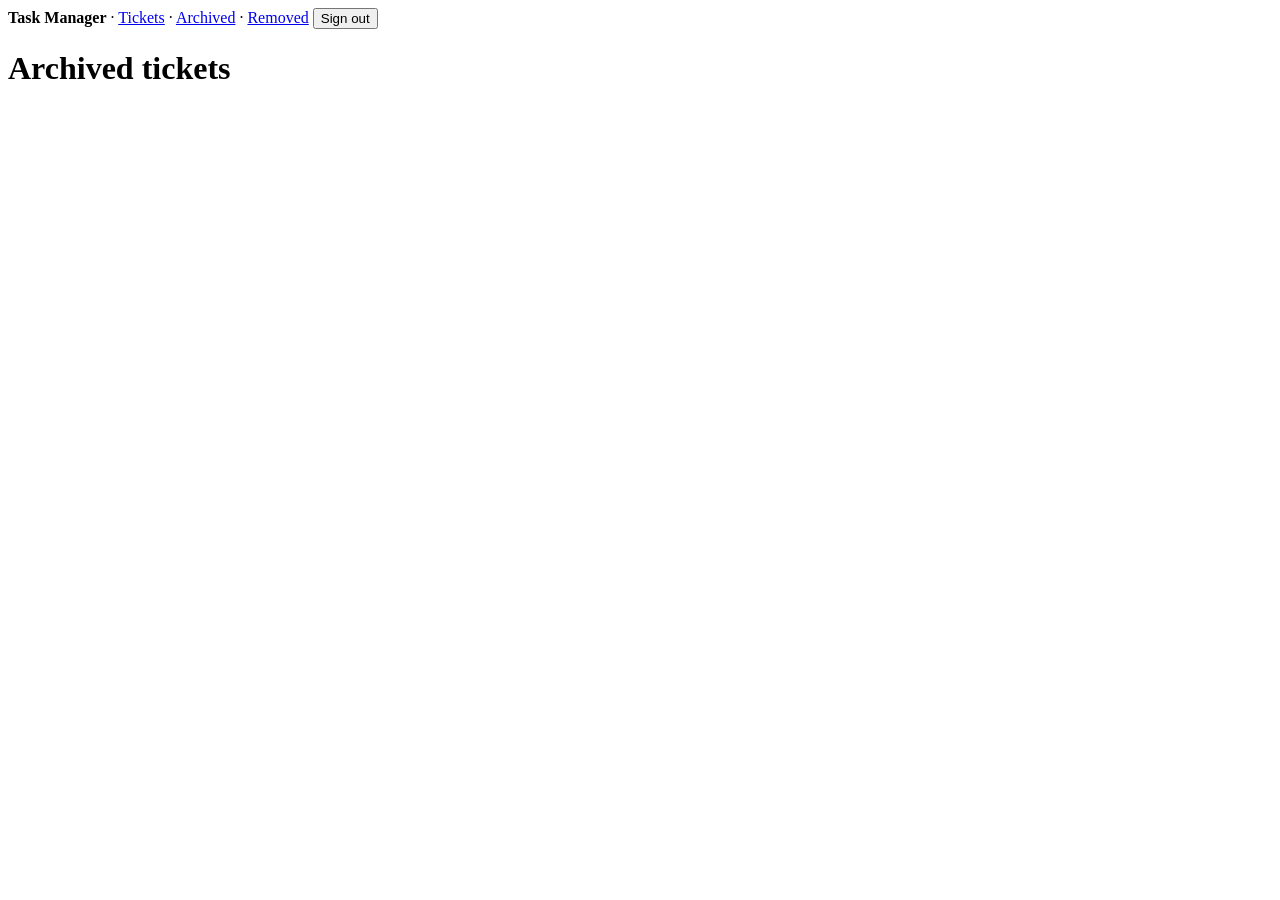
==== static/archived.html @ eb7bb0ce "Add tickets: list, create, edit, archived and removed pages Co-authored-by: Copilot <223556219+Copil" ====
<!doctype html>
<html lang="en">
<head>
  <meta charset="utf-8">
  <title>Archived tickets – Task Manager</title>
  <meta name="viewport" content="width=device-width, initial-scale=1">
  <link rel="stylesheet" href="/css/app.css">
</head>
<body>
  <header class="topbar">
    <span><strong>Task Manager</strong> · <a href="/tickets.html">Tickets</a> · <a href="/archived.html">Archived</a> · <a href="/removed.html">Removed</a></span>
    <span><span id="whoami"></span> <button id="logout" class="secondary">Sign out</button></span>
  </header>
  <main class="card wide">
    <h1>Archived tickets</h1>
    <p id="error" class="error" role="alert" hidden></p>
    <div id="list" data-kind="archived"></div>
  </main>
  <script type="module" src="/js/ticket-pages.js"></script>
</body>
</html>
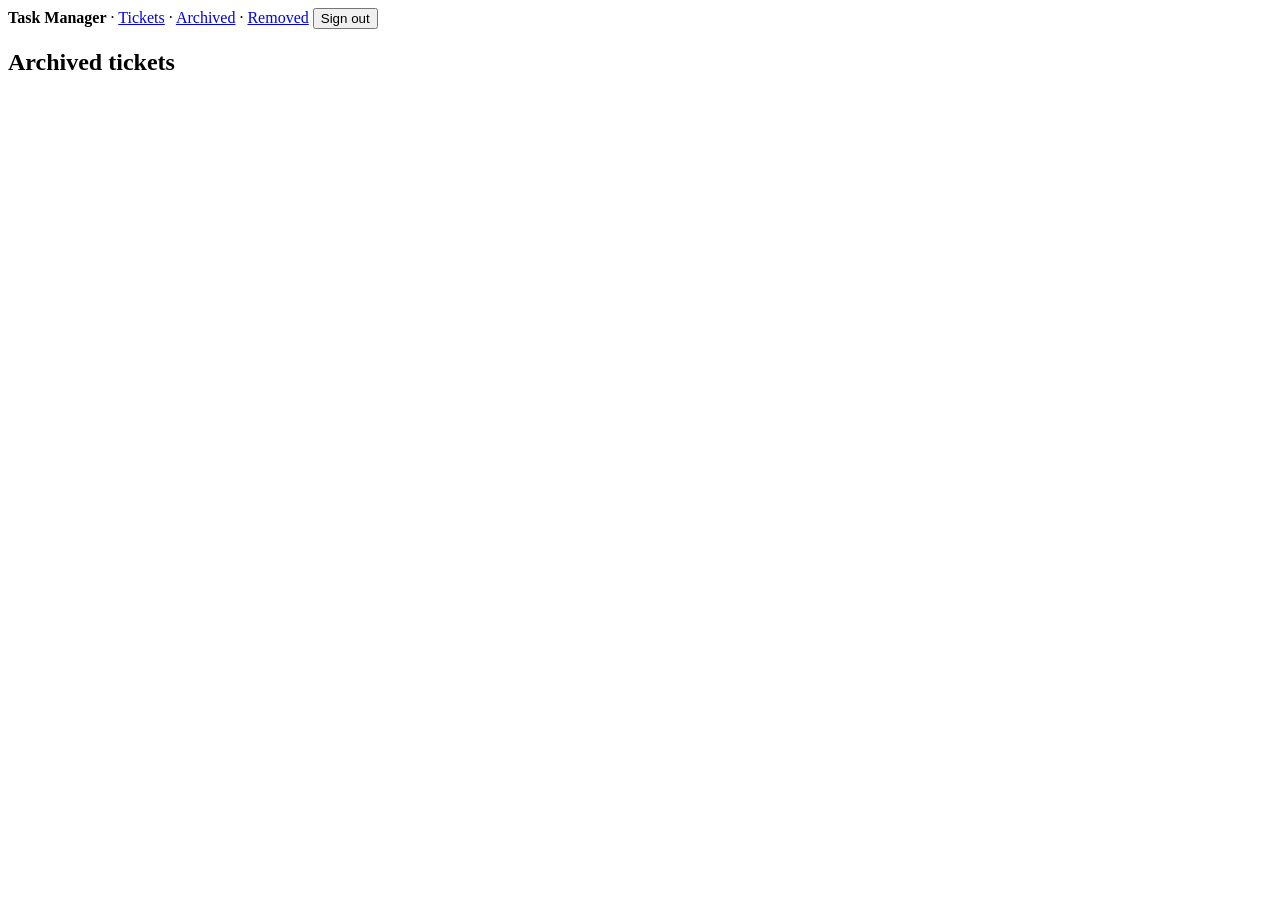
==== commit abfaaf14: "Make UI more compact and show lists as bordered boxes with title bars Co-authored-by: Copilot <22355" ====
--- a/static/archived.html
+++ b/static/archived.html
@@ -8,13 +8,12 @@
 </head>
 <body>
   <header class="topbar">
-    <span><strong>Task Manager</strong> · <a href="/tickets.html">Tickets</a> · <a href="/archived.html">Archived</a> · <a href="/removed.html">Removed</a></span>
+    <span id="main-nav"><strong>Task Manager</strong> · <a href="/tickets.html">Tickets</a> · <a href="/archived.html">Archived</a> · <a href="/removed.html">Removed</a></span>
     <span><span id="whoami"></span> <button id="logout" class="secondary">Sign out</button></span>
   </header>
   <main class="card wide">
-    <h1>Archived tickets</h1>
     <p id="error" class="error" role="alert" hidden></p>
-    <div id="list" data-kind="archived"></div>
+    <section class="list"><h2>Archived tickets</h2><div id="list" data-kind="archived"></div></section>
   </main>
   <script type="module" src="/js/ticket-pages.js"></script>
 </body>
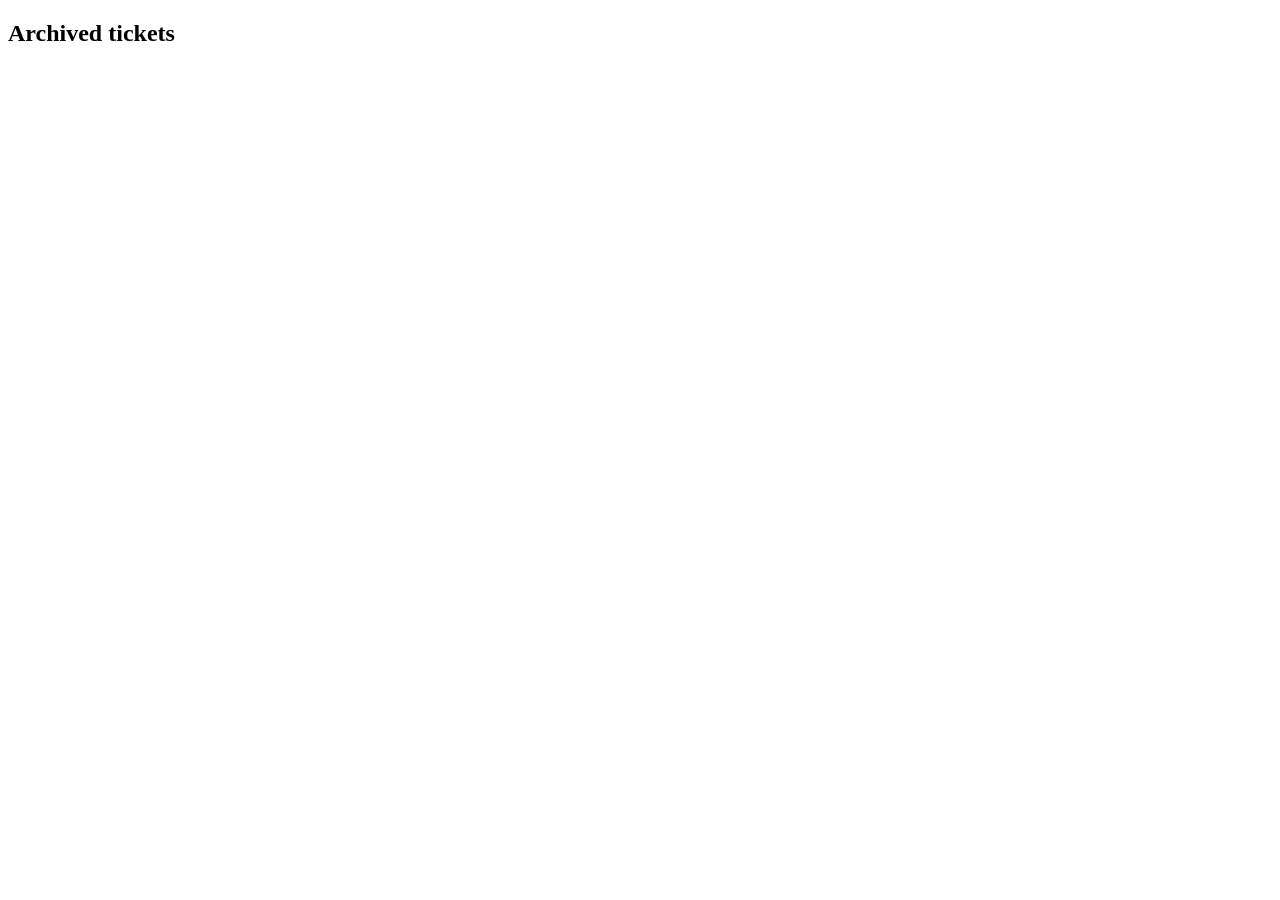
==== commit 703b3c97: "Centralize navbar rendering Co-authored-by: Copilot <223556219+Copilot@users.noreply.github.com>" ====
--- a/static/archived.html
+++ b/static/archived.html
@@ -7,10 +7,6 @@
   <link rel="stylesheet" href="/css/app.css">
 </head>
 <body>
-  <header class="topbar">
-    <span id="main-nav"><strong>Task Manager</strong> · <a href="/tickets.html">Tickets</a> · <a href="/archived.html">Archived</a> · <a href="/removed.html">Removed</a></span>
-    <span><span id="whoami"></span> <button id="logout" class="secondary">Sign out</button></span>
-  </header>
   <main class="card wide">
     <p id="error" class="error" role="alert" hidden></p>
     <section class="list"><h2>Archived tickets</h2><div id="list" data-kind="archived"></div></section>
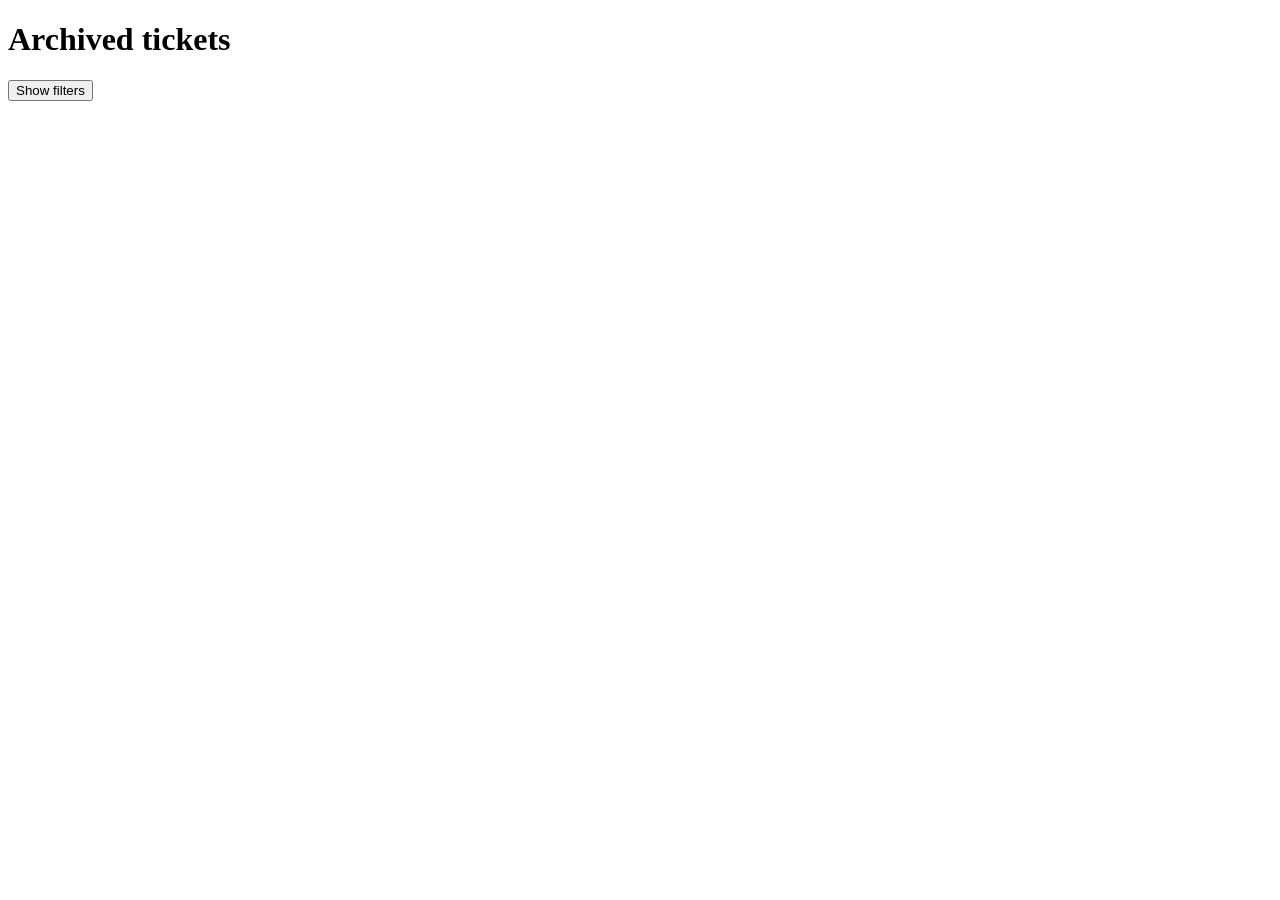
==== commit 78b8b1b5: "Add filters to archived and removed tickets Co-authored-by: Copilot <223556219+Copilot@users.noreply" ====
--- a/static/archived.html
+++ b/static/archived.html
@@ -8,9 +8,23 @@
 </head>
 <body>
   <main class="card wide">
-    <p id="error" class="error" role="alert" hidden></p>
-    <section class="list"><h2>Archived tickets</h2><div id="list" data-kind="archived"></div></section>
-  </main>
-  <script type="module" src="/js/ticket-pages.js"></script>
+  <div class="row">
+    <h1>Archived tickets</h1>
+    <button type="button" id="toggle-filters" class="secondary" aria-expanded="false" aria-controls="ticket-filters">Show filters</button>
+  </div>
+  <p id="error" class="error" role="alert" hidden></p>
+  <div id="ticket-filters" class="grid" hidden>
+    <label for="ticket-search">Filter by ticket ID or title
+      <input id="ticket-search" type="text" autocomplete="off" placeholder="e.g. TM-12 or Update login page">
+    </label>
+    <label for="ticket-assignee">Filter by reviewer or implementer
+      <select id="ticket-assignee">
+        <option value="">All people</option>
+      </select>
+    </label>
+  </div>
+  <section class="list"><div id="list" data-kind="archived"></div></section>
+</main>
+  <script type="module" src="/js/ticket-pages.js?v=2"></script>
 </body>
 </html>
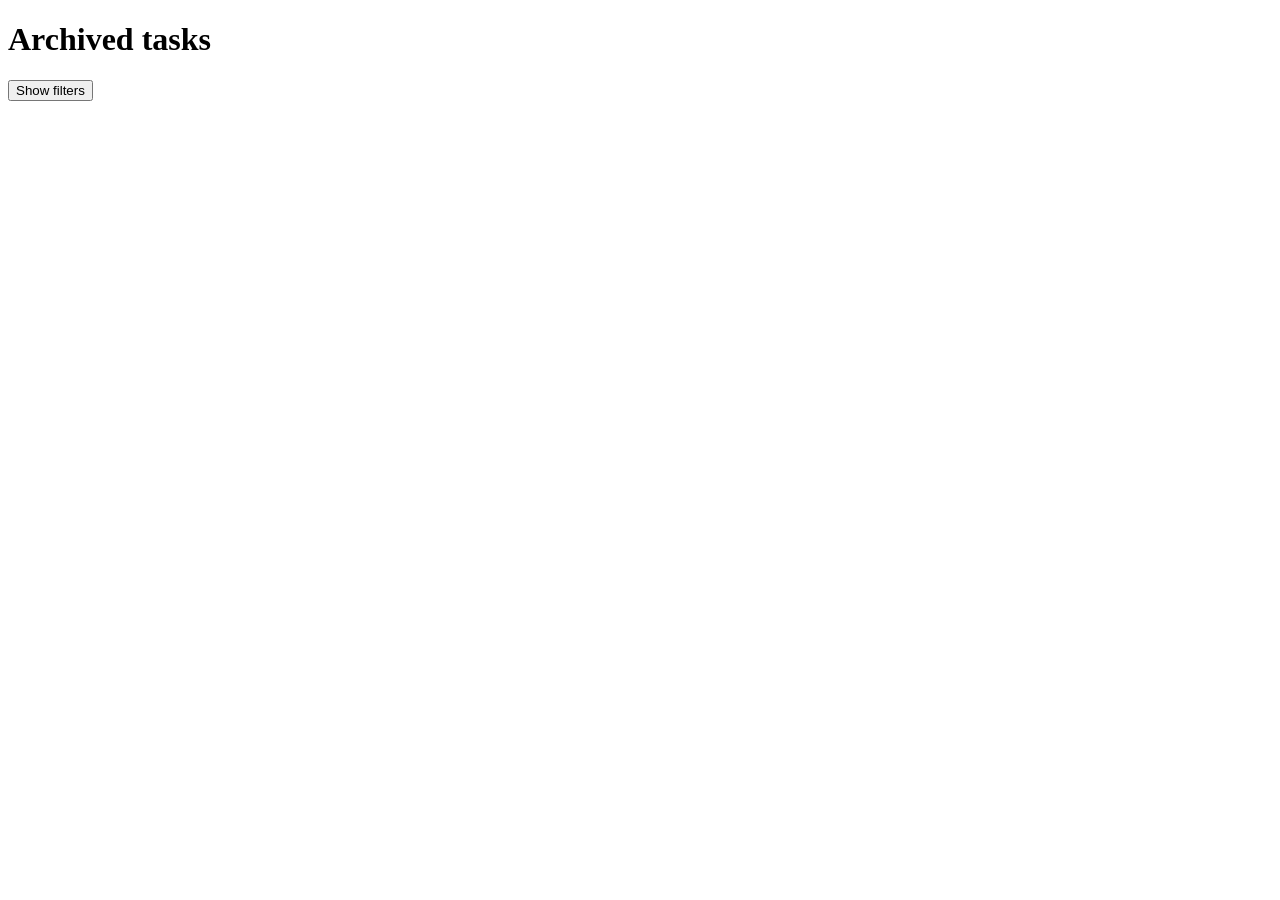
==== commit 34ed1b1c: "Rename tickets to tasks Add redirects from legacy page URLs and update task routes, schema, client, " ====
--- a/static/archived.html
+++ b/static/archived.html
@@ -2,29 +2,32 @@
 <html lang="en">
 <head>
   <meta charset="utf-8">
-  <title>Archived tickets – Task Manager</title>
+  <title>Archived tasks – Task Manager</title>
   <meta name="viewport" content="width=device-width, initial-scale=1">
   <link rel="stylesheet" href="/css/app.css">
 </head>
 <body>
   <main class="card wide">
   <div class="row">
-    <h1>Archived tickets</h1>
-    <button type="button" id="toggle-filters" class="secondary" aria-expanded="false" aria-controls="ticket-filters">Show filters</button>
+    <h1>Archived tasks</h1>
+    <button type="button" id="toggle-filters" class="secondary" aria-expanded="false" aria-controls="task-filters">Show filters</button>
   </div>
   <p id="error" class="error" role="alert" hidden></p>
-  <div id="ticket-filters" class="grid" hidden>
-    <label for="ticket-search">Filter by ticket ID or title
-      <input id="ticket-search" type="text" autocomplete="off" placeholder="e.g. TM-12 or Update login page">
+  <div id="task-filters" class="grid" hidden>
+    <label for="task-search">Filter by task ID or title
+      <input id="task-search" type="text" autocomplete="off" placeholder="e.g. TM-12 or Update login page">
     </label>
-    <label for="ticket-assignee">Filter by reviewer or implementer
-      <select id="ticket-assignee">
+    <label for="task-assignee">Filter by reviewer or implementer
+      <select id="task-assignee">
         <option value="">All people</option>
       </select>
+    </label>
+    <label for="task-tags">Filter by tags (tasks must have all selected tags)
+      <select id="task-tags" multiple size="4"></select>
     </label>
   </div>
   <section class="list"><div id="list" data-kind="archived"></div></section>
 </main>
-  <script type="module" src="/js/ticket-pages.js?v=2"></script>
+  <script type="module" src="/js/task-pages.js?v=3"></script>
 </body>
 </html>
